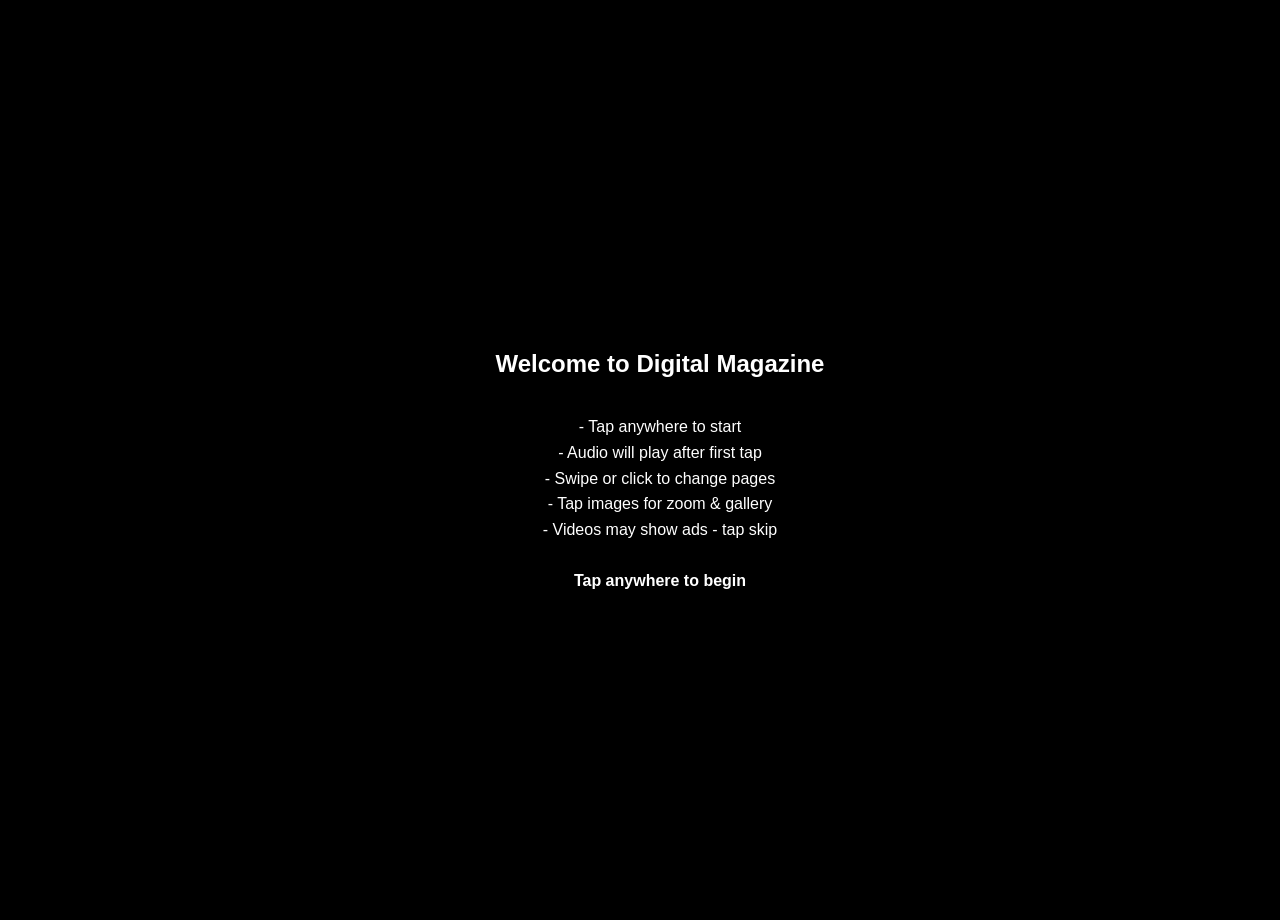
==== index.html @ 74f7e0e6 "update" ====
<!DOCTYPE html>
<html>

<head>

<link rel="icon" href="data:,">
<meta charset="UTF-8">
<meta name="viewport" content="width=device-width,initial-scale=1,viewport-fit=cover">
<link rel="manifest" href="manifest.json">
<title>IDA _MWSB Dental Beat 2026</title>

<link rel="stylesheet" href="css/styles.css">

</head>


<body>

<!-- ================= VIEWER ================= -->


<div id="viewer">

<img id="slideImage">

<div id="hotspotLayer"></div>
</div>

<div id="pageNumber"></div>


<!-- ================= NAVIGATION ================= -->

<div id="navBar">

<button onclick="prevSlide()">Previous</button>
<button onclick="nextSlide()">Next</button>

</div>


<!-- ================= THUMBNAILS ================= -->

<div id="thumbBar"></div>


<!-- ================= VIDEO POPUP ================= -->

<div id="videoPopup" class="hidden">
<div id="videoContainer"></div>
</div>


<div onclick="showHelp()" 
style="
position:fixed;
bottom:20px;
right:20px;
background:#00ffe1;
color:black;
padding:10px 14px;
border-radius:20px;
font-weight:bold;
cursor:pointer;
z-index:9999;
box-shadow:0 4px 10px rgba(0,0,0,0.3);
">
?
</div>

<div onclick="location.reload()" 
style="
position:fixed;
bottom:20px;
left:20px;
background:#ff4444;
color:white;
padding:8px 12px;
border-radius:15px;
cursor:pointer;
z-index:9999;
font-size:12px;
">
Refresh
</div>

<!-- ================= SERVICE WORKER ================= -->

<script>

if("serviceWorker" in navigator){

navigator.serviceWorker
.register("sw.js")
.then(()=>console.log("Service worker registered"))

}

</script>



<!-- ================= ISSUE SELECTOR ================= -->

<script>

/* Read issue from URL */

const params = new URLSearchParams(window.location.search)

window.ISSUE_PATH = params.get("issue") || "2026/issue2"

</script>



<!-- ================= LOAD ISSUE CONFIG ================= -->

<script>

const script = document.createElement("script")
script.src = window.location.origin + "/issues/" + window.ISSUE_PATH + "/config.js?v=" + Date.now()

script.onload = function(){

window.FLIPBOOK_CONFIG = deepClean(window.FLIPBOOK_CONFIG)

console.log("CONFIG CLEANED:", window.FLIPBOOK_CONFIG)

/* start viewer AFTER config loads */

if(window.safeInit){
safeInit()
}

}

document.head.appendChild(script)

</script>


<div id="startOverlay" style="
position:fixed;
top:0;left:0;width:100%;height:100%;
background:black;color:white;
display:flex;flex-direction:column;
align-items:center;justify-content:center;
z-index:99999;text-align:center;padding:20px;
font-family:Arial;
">

<h2>Welcome to Digital Magazine</h2>

<p style="max-width:500px;line-height:1.6;">
- Tap anywhere to start<br>
- Audio will play after first tap<br>
- Swipe or click to change pages<br>
- Tap images for zoom & gallery<br>
- Videos may show ads - tap skip<br><br>
<strong>Tap anywhere to begin</strong>
</p>

</div>

<script>

if(!localStorage.getItem("visitedMagazine")){

document.getElementById("startOverlay").style.display="flex"

}else{
document.getElementById("startOverlay").style.display="none"
}

document.getElementById("startOverlay").addEventListener("click", function(){

    localStorage.setItem("visitedMagazine","yes")

    this.style.display = "none"
    document.body.click()

})


</script>

<!-- ================= LOAD PLAYER ================= -->

<script src="./js/player.js?v=1"></script>

<!-- PWA disabled
<script>
if("serviceWorker" in navigator){
navigator.serviceWorker.register("sw.js")
}
</script>
-->

<script>

function showHelp(){

let msg =
"TAP once to activate audio\n\n" +
"SWIPE or CLICK sides to change pages\n\n" +
"TAP images for zoom / gallery\n\n" +
"VIDEOS may show ads - press SKIP\n\n" +
"If something doesnt load - refresh page"

alert(cleanText(msg))

}

</script>

<script>

setTimeout(()=>{

if(!window.audioUnlocked){

let unlockDiv=document.createElement("div")

unlockDiv.innerHTML="Tap to Enable Audio"

unlockDiv.style = `
position:fixed;
bottom:80px;
left:50%;
transform:translateX(-50%);
background:black;
color:white;
padding:12px 18px;
border-radius:25px;
z-index:99999;
font-family:Arial;
cursor:pointer;
`

unlockDiv.onclick=function(){
document.body.click()
unlockDiv.remove()
}

document.body.appendChild(unlockDiv)

}

},2000)

</script>

<script>

setInterval(()=>{

if(window.currentSlide){

let data = JSON.parse(localStorage.getItem("pageStats") || "{}")

data[window.currentSlide] = (data[window.currentSlide] || 0) + 1

localStorage.setItem("pageStats", JSON.stringify(data))

}

},5000)

</script>

<script>

function highlightHotspots(){

let hs = document.querySelectorAll(".hotspot")

hs.forEach(h=>{
h.style.transition="all 0.3s"
h.style.boxShadow="0 0 20px rgba(0,255,255,0.8)"
h.style.background="rgba(0,255,255,0.15)"
})

setTimeout(()=>{
hs.forEach(h=>{
h.style.boxShadow="none"
h.style.background="transparent"
})
},3000)

}

// run after slide loads
setInterval(()=>{
if(document.querySelector(".hotspot")){
highlightHotspots()	
}
},2000)

</script>

<script>

function showAudioFeedback(){

let el=document.createElement("div")

el.innerHTML="Audio Enabled"

el.style = `
position:fixed;
top:20px;
left:50%;
transform:translateX(-50%);
background:#00ffe1;
color:black;
padding:8px 14px;
border-radius:20px;
z-index:99999;
font-weight:bold;
`

document.body.appendChild(el)

setTimeout(()=>el.remove(),1500)

}

</script>

<script>

function cleanText(str){
    if(!str) return str;

    return str
        .replace(/[\u2018\u2019]/g, "'")     // smart apostrophe → '
        .replace(/[\u201C\u201D]/g, '"')     // smart quotes → "
        .replace(/\u2022/g, '-')             // bullet → -
        .replace(/\u2192/g, '->')            // arrow → ->
        .replace(/\u00A0/g, ' ')             // NBSP → space
        .replace(/[^\x00-\x7F]/g, '')        // remove any remaining unicode junk
}

</script>

<script>

function deepClean(obj){

    if(typeof obj === "string"){
        return cleanText(obj)
    }

    if(Array.isArray(obj)){
        return obj.map(item => deepClean(item))
    }

    if(typeof obj === "object" && obj !== null){
        let newObj = {}
        for(let key in obj){
            newObj[key] = deepClean(obj[key])
        }
        return newObj
    }

    return obj
}

</script>

<script>

document.addEventListener("DOMContentLoaded", function(){

    document.querySelectorAll("*").forEach(el=>{

        if(el.childNodes.length === 1 && el.childNodes[0].nodeType === 3){
            el.textContent = cleanText(el.textContent)
        }

    })

})

</script>


<script>

document.body.addEventListener("click", function handleFirstTap(){

    document.body.removeEventListener("click", handleFirstTap)

    // 🔥 THIS IS THE REAL FIX
    // trigger player's internal unlock logic
    document.dispatchEvent(new Event("click"))

    // feedback UI (optional)
    let el=document.createElement("div")
    el.innerHTML="Audio Enabled"

    el.style = `
    position:fixed;
    top:20px;
    left:50%;
    transform:translateX(-50%);
    background:#00ffe1;
    color:black;
    padding:8px 14px;
    border-radius:20px;
    z-index:99999;
    font-weight:bold;
    `

    document.body.appendChild(el)
    setTimeout(()=>el.remove(),1500)

})

</script>

</body>
</html>
---- css/styles.css ----
*{
-webkit-touch-callout:none;
-webkit-user-select:none;
user-select:none;
}

img{
pointer-events:auto;
user-select:none;
-webkit-user-drag:none;
}

body{
margin:0;
background:#111;
font-family:Arial, sans-serif;
text-align:center;
overflow:auto;
overscroll-behavior:none;
}

/* viewer fits screen height */

#viewer{
position:relative;
width:100%;
max-height:calc(100vh - 140px);
max-width:900px;
margin:auto;
padding:0 8px;
box-sizing:border-box;
height:auto;
display:flex;
align-items:center;
justify-content:center;

contain: layout paint;

line-height:0;
overflow:hidden;

transform-origin:center center;
will-change:transform;
touch-action:none; /* required for pinch zoom */

}

#pageNumber{
position:fixed;
bottom:calc(10px + env(safe-area-inset-bottom));
right:calc(20px + env(safe-area-inset-right));
background:black;
color:white;
padding:6px 10px;
font-size:14px;
border-radius:4px;
opacity:.7;
pointer-events:none;
z-index:999;
}

/* page number overlay */

/* PAGE IMAGE */

#slideImage{
width:100%;
max-width:900px;
height:auto;
display:block;
max-height:calc(100vh - 160px);
object-fit:contain;

contain: layout paint;
will-change: transform;
position:relative;

transition:transform .45s cubic-bezier(.22,.61,.36,1), opacity .25s ease;

image-rendering:auto;
image-rendering:-webkit-optimize-contrast;

-webkit-user-select:none;
user-select:none;
pointer-events:auto;

backface-visibility:hidden;
transform:translateZ(0);


border:2px solid white;

transform-style:preserve-3d;
perspective:1200px;

box-shadow:
0 0 20px rgba(0,0,0,0.4),
inset -8px 0 20px rgba(0,0,0,0.2);

filter:blur(10px);
transition:filter .35s ease;
}

#slideImage.loaded{
filter:blur(0px);
}

/* HOTSPOT LAYER */

#hotspotLayer{
position:absolute;
top:0;
left:0;
width:100%;
height:100%;

pointer-events:auto;
z-index:20;
transform-origin:center center;
will-change:transform;
}


/* HOTSPOTS */

.hotspot{
position:absolute;
cursor:pointer;
z-index:10;
outline:2px solid transparent;
transition:outline .15s ease;
min-width:40px;
min-height:40px;
display:flex;
align-items:center;
justify-content:center;

pointer-events:auto;

/* DEBUG VISIBILITY */
border:0;
background:transparent;

transition:border .15s ease;

transform:translateZ(0);
will-change:transform;
backface-visibility:hidden;
}

.hotspot:hover{
outline:4px solid rgba(0,255,255,0.5);
}

/* navigation */

#navBar{
margin:10px;
}

#navBar button{
padding:10px 20px;
font-size:16px;
cursor:pointer;
}

/* filmstrip */

#thumbBar{
position:sticky;
bottom:0;
z-index:500;
width:900px;
max-width:100vw;
margin:10px auto;
white-space:nowrap;
overflow-x:auto;
padding:8px;
text-align:center;
background:#222;
scroll-behavior:smooth;
}

#thumbBar img{
height:70px;
margin:4px;
border:2px solid #333;
cursor:pointer;
border-radius:6px;
border:2px solid transparent;
display:inline-block;
content-visibility:auto;
contain-intrinsic-size:100px;
transition:transform .15s ease, border-color .15s ease;
}

#thumbBar img:hover{
transform:scale(1.08);
border-color:#aaa;
}

.videoClose{
position:absolute;
top:20px;
right:20px;
font-size:32px;
color:white;
cursor:pointer;
z-index:99999999;
}

/* video popup */

#videoPopup{
position:fixed;
top:0;
left:0;
width:100%;
height:100%;

background:rgba(0,0,0,0.72);
backdrop-filter:blur(18px);

display:flex;
align-items:center;
justify-content:center;

z-index:9999999;
}

#videoPopup.hidden{
display:none;
}

#videoContainer iframe{
width:80vw;
height:45vw;
border:none;
}

.container{
display:flex;
gap:20px;
padding:20px;
height:100vh;
box-sizing:border-box;
}

/* IMAGE POPUP */

.imagePopup{
position:fixed;
top:0;
left:0;
width:100%;
height:100%;

background:rgba(0,0,0,0.72);
backdrop-filter:blur(18px);

display:flex;
align-items:center;
justify-content:center;

z-index:999999;
}

.imagePopup img{
max-width:90%;
max-height:90%;
border-radius:6px;

box-shadow:0 0 20px rgba(0,0,0,0.8);
}


/* GALLERY POPUP */

.galleryPopup{
position:fixed;
top:0;
left:0;
width:100%;
height:100%;

background:rgba(0,0,0,0.72);
backdrop-filter:blur(18px);

display:flex;
align-items:center;
justify-content:center;

z-index:999999;
}

.galleryPopup img{
max-width:90%;
max-height:90%;
border-radius:6px;

box-shadow:0 0 20px rgba(0,0,0,0.8);
cursor:pointer;
}

.galleryGrid{
display:grid;
grid-template-columns:repeat(3,1fr);
gap:14px;
width:95vw;
max-height:80vh;
max-width:900px;
overflow-y:auto;
padding:20px;
touch-action:pan-x;
}

.galleryGrid img{
width:100%;
height:auto;
height:240px;
object-fit:cover;
border-radius:6px;
cursor:pointer;
transition:transform .20s ease;
}

.galleryGrid img:hover{
transform:scale(1.05);
}

.galleryViewer{

position:fixed;
top:0;
left:0;
width:100%;
height:100%;

background:rgba(0,0,0,0.9);

display:flex;
align-items:center;
justify-content:center;

z-index:999999;

}

.galleryViewer img{

max-width:95%;
max-height:95%;
user-select:none;
border-radius:6px;

box-shadow:0 0 30px rgba(0,0,0,0.8);

}


/* MOBILE */

@media (max-width:900px){

#viewer{
width:100%;

}

#thumbBar img{
height:50px;
}

.galleryGrid{
width:92vw;
max-width:92vw;
max-height:70vh;
padding:12px;
gap:10px;
}

.galleryGrid img{
height:110px;
}

.galleryPopup{
align-items:flex-start;
padding-top:6vh;
}

}

.galleryArrow{
position:fixed;
top:50%;
transform:translateY(-50%);
font-size:42px;
color:white;
background:rgba(0,0,0,0.4);
padding:12px 16px;
border-radius:6px;
cursor:pointer;
z-index:9999999;
transition:opacity .25s ease;
user-select:none;
}

.galleryArrow.left{
left:10px;
}

.galleryArrow.right{
right:10px;
}
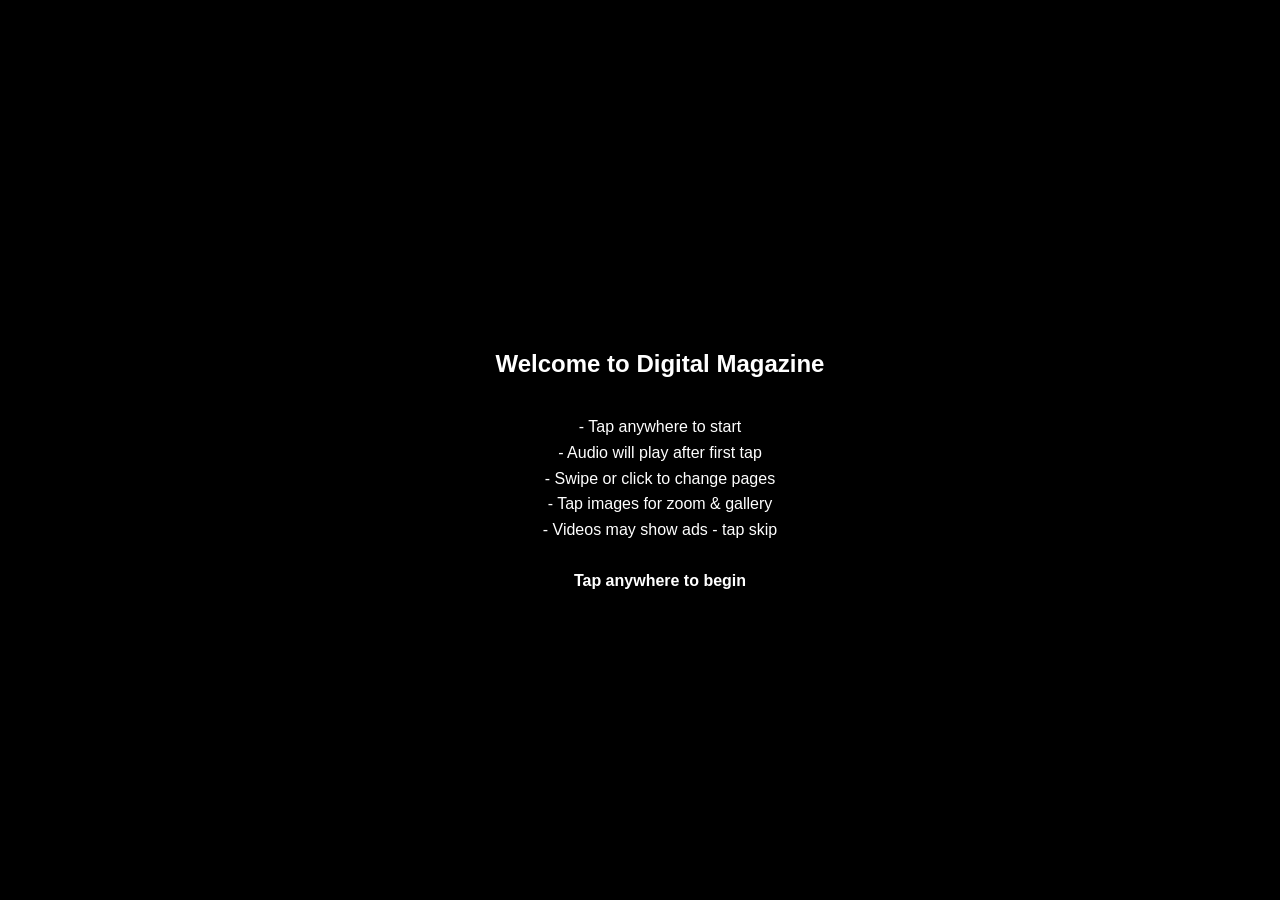
==== commit 0dbf9350: "update" ====
--- a/index.html
+++ b/index.html
@@ -108,7 +108,7 @@
 
 const params = new URLSearchParams(window.location.search)
 
-window.ISSUE_PATH = params.get("issue") || "2026/issue2"
+window.ISSUE_PATH = params.get("issue") || "2026/issue1"
 
 </script>
 
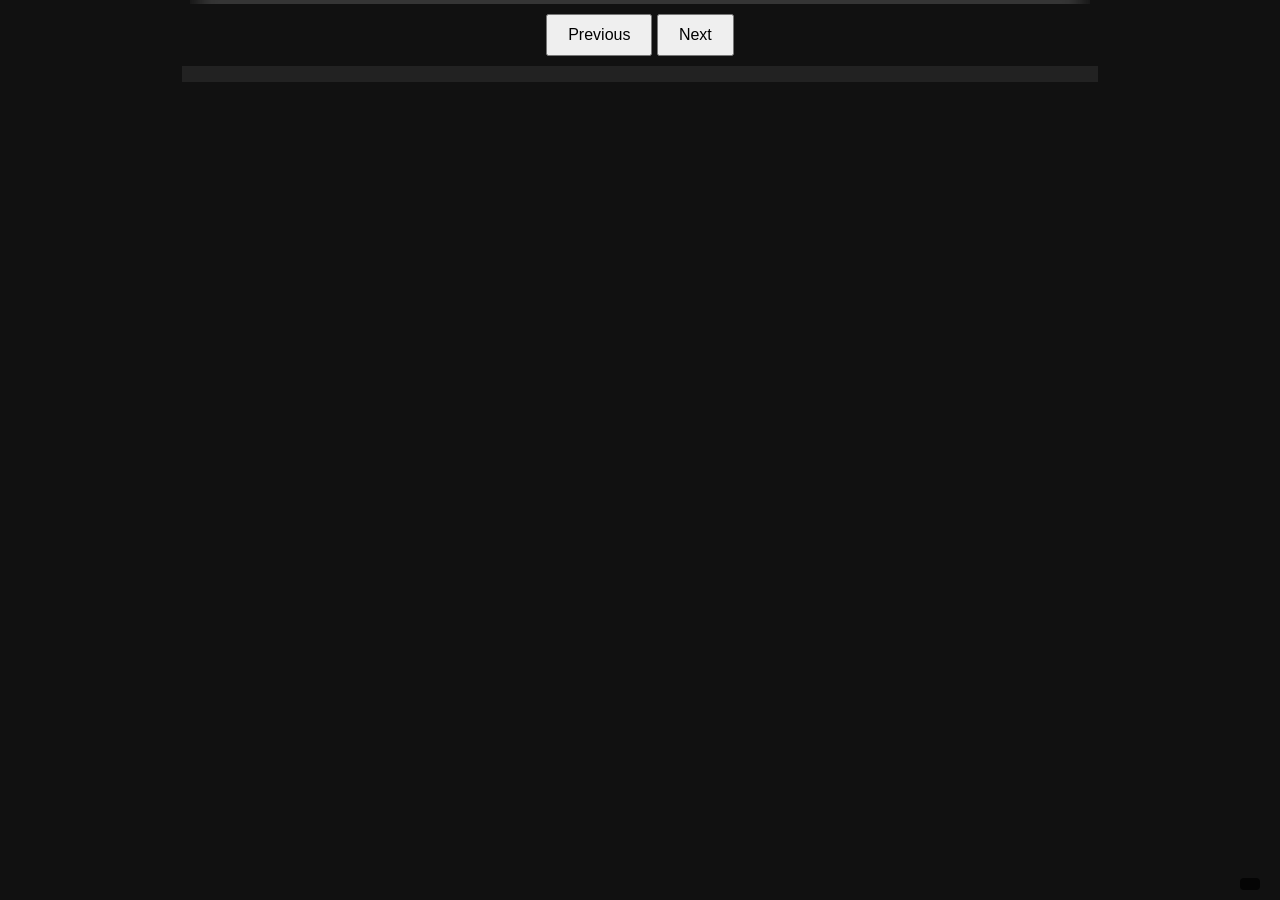
==== commit dfdd3b7d: "update" ====
--- a/index.html
+++ b/index.html
@@ -24,6 +24,7 @@
 <img id="slideImage">
 
 <div id="hotspotLayer"></div>
+
 </div>
 
 <div id="pageNumber"></div>
@@ -51,38 +52,6 @@
 </div>
 
 
-<div onclick="showHelp()" 
-style="
-position:fixed;
-bottom:20px;
-right:20px;
-background:#00ffe1;
-color:black;
-padding:10px 14px;
-border-radius:20px;
-font-weight:bold;
-cursor:pointer;
-z-index:9999;
-box-shadow:0 4px 10px rgba(0,0,0,0.3);
-">
-?
-</div>
-
-<div onclick="location.reload()" 
-style="
-position:fixed;
-bottom:20px;
-left:20px;
-background:#ff4444;
-color:white;
-padding:8px 12px;
-border-radius:15px;
-cursor:pointer;
-z-index:9999;
-font-size:12px;
-">
-Refresh
-</div>
 
 <!-- ================= SERVICE WORKER ================= -->
 
@@ -119,13 +88,11 @@
 <script>
 
 const script = document.createElement("script")
-script.src = window.location.origin + "/issues/" + window.ISSUE_PATH + "/config.js?v=" + Date.now()
+script.src = "issues/" + window.ISSUE_PATH + "/config.js"
 
 script.onload = function(){
 
-window.FLIPBOOK_CONFIG = deepClean(window.FLIPBOOK_CONFIG)
-
-console.log("CONFIG CLEANED:", window.FLIPBOOK_CONFIG)
+console.log("CONFIG LOADED:",window.FLIPBOOK_CONFIG)
 
 /* start viewer AFTER config loads */
 
@@ -140,54 +107,10 @@
 </script>
 
 
-<div id="startOverlay" style="
-position:fixed;
-top:0;left:0;width:100%;height:100%;
-background:black;color:white;
-display:flex;flex-direction:column;
-align-items:center;justify-content:center;
-z-index:99999;text-align:center;padding:20px;
-font-family:Arial;
-">
-
-<h2>Welcome to Digital Magazine</h2>
-
-<p style="max-width:500px;line-height:1.6;">
-- Tap anywhere to start<br>
-- Audio will play after first tap<br>
-- Swipe or click to change pages<br>
-- Tap images for zoom & gallery<br>
-- Videos may show ads - tap skip<br><br>
-<strong>Tap anywhere to begin</strong>
-</p>
-
-</div>
-
-<script>
-
-if(!localStorage.getItem("visitedMagazine")){
-
-document.getElementById("startOverlay").style.display="flex"
-
-}else{
-document.getElementById("startOverlay").style.display="none"
-}
-
-document.getElementById("startOverlay").addEventListener("click", function(){
-
-    localStorage.setItem("visitedMagazine","yes")
-
-    this.style.display = "none"
-    document.body.click()
-
-})
-
-
-</script>
 
 <!-- ================= LOAD PLAYER ================= -->
 
-<script src="./js/player.js?v=1"></script>
+<script src="js/player.js"></script>
 
 <!-- PWA disabled
 <script>
@@ -197,228 +120,5 @@
 </script>
 -->
 
-<script>
-
-function showHelp(){
-
-let msg =
-"TAP once to activate audio\n\n" +
-"SWIPE or CLICK sides to change pages\n\n" +
-"TAP images for zoom / gallery\n\n" +
-"VIDEOS may show ads - press SKIP\n\n" +
-"If something doesnt load - refresh page"
-
-alert(cleanText(msg))
-
-}
-
-</script>
-
-<script>
-
-setTimeout(()=>{
-
-if(!window.audioUnlocked){
-
-let unlockDiv=document.createElement("div")
-
-unlockDiv.innerHTML="Tap to Enable Audio"
-
-unlockDiv.style = `
-position:fixed;
-bottom:80px;
-left:50%;
-transform:translateX(-50%);
-background:black;
-color:white;
-padding:12px 18px;
-border-radius:25px;
-z-index:99999;
-font-family:Arial;
-cursor:pointer;
-`
-
-unlockDiv.onclick=function(){
-document.body.click()
-unlockDiv.remove()
-}
-
-document.body.appendChild(unlockDiv)
-
-}
-
-},2000)
-
-</script>
-
-<script>
-
-setInterval(()=>{
-
-if(window.currentSlide){
-
-let data = JSON.parse(localStorage.getItem("pageStats") || "{}")
-
-data[window.currentSlide] = (data[window.currentSlide] || 0) + 1
-
-localStorage.setItem("pageStats", JSON.stringify(data))
-
-}
-
-},5000)
-
-</script>
-
-<script>
-
-function highlightHotspots(){
-
-let hs = document.querySelectorAll(".hotspot")
-
-hs.forEach(h=>{
-h.style.transition="all 0.3s"
-h.style.boxShadow="0 0 20px rgba(0,255,255,0.8)"
-h.style.background="rgba(0,255,255,0.15)"
-})
-
-setTimeout(()=>{
-hs.forEach(h=>{
-h.style.boxShadow="none"
-h.style.background="transparent"
-})
-},3000)
-
-}
-
-// run after slide loads
-setInterval(()=>{
-if(document.querySelector(".hotspot")){
-highlightHotspots()	
-}
-},2000)
-
-</script>
-
-<script>
-
-function showAudioFeedback(){
-
-let el=document.createElement("div")
-
-el.innerHTML="Audio Enabled"
-
-el.style = `
-position:fixed;
-top:20px;
-left:50%;
-transform:translateX(-50%);
-background:#00ffe1;
-color:black;
-padding:8px 14px;
-border-radius:20px;
-z-index:99999;
-font-weight:bold;
-`
-
-document.body.appendChild(el)
-
-setTimeout(()=>el.remove(),1500)
-
-}
-
-</script>
-
-<script>
-
-function cleanText(str){
-    if(!str) return str;
-
-    return str
-        .replace(/[\u2018\u2019]/g, "'")     // smart apostrophe → '
-        .replace(/[\u201C\u201D]/g, '"')     // smart quotes → "
-        .replace(/\u2022/g, '-')             // bullet → -
-        .replace(/\u2192/g, '->')            // arrow → ->
-        .replace(/\u00A0/g, ' ')             // NBSP → space
-        .replace(/[^\x00-\x7F]/g, '')        // remove any remaining unicode junk
-}
-
-</script>
-
-<script>
-
-function deepClean(obj){
-
-    if(typeof obj === "string"){
-        return cleanText(obj)
-    }
-
-    if(Array.isArray(obj)){
-        return obj.map(item => deepClean(item))
-    }
-
-    if(typeof obj === "object" && obj !== null){
-        let newObj = {}
-        for(let key in obj){
-            newObj[key] = deepClean(obj[key])
-        }
-        return newObj
-    }
-
-    return obj
-}
-
-</script>
-
-<script>
-
-document.addEventListener("DOMContentLoaded", function(){
-
-    document.querySelectorAll("*").forEach(el=>{
-
-        if(el.childNodes.length === 1 && el.childNodes[0].nodeType === 3){
-            el.textContent = cleanText(el.textContent)
-        }
-
-    })
-
-})
-
-</script>
-
-
-<script>
-
-document.body.addEventListener("click", function handleFirstTap(){
-
-    document.body.removeEventListener("click", handleFirstTap)
-
-    // 🔥 THIS IS THE REAL FIX
-    // trigger player's internal unlock logic
-    document.dispatchEvent(new Event("click"))
-
-    // feedback UI (optional)
-    let el=document.createElement("div")
-    el.innerHTML="Audio Enabled"
-
-    el.style = `
-    position:fixed;
-    top:20px;
-    left:50%;
-    transform:translateX(-50%);
-    background:#00ffe1;
-    color:black;
-    padding:8px 14px;
-    border-radius:20px;
-    z-index:99999;
-    font-weight:bold;
-    `
-
-    document.body.appendChild(el)
-    setTimeout(()=>el.remove(),1500)
-
-})
-
-</script>
-
 </body>
 </html>
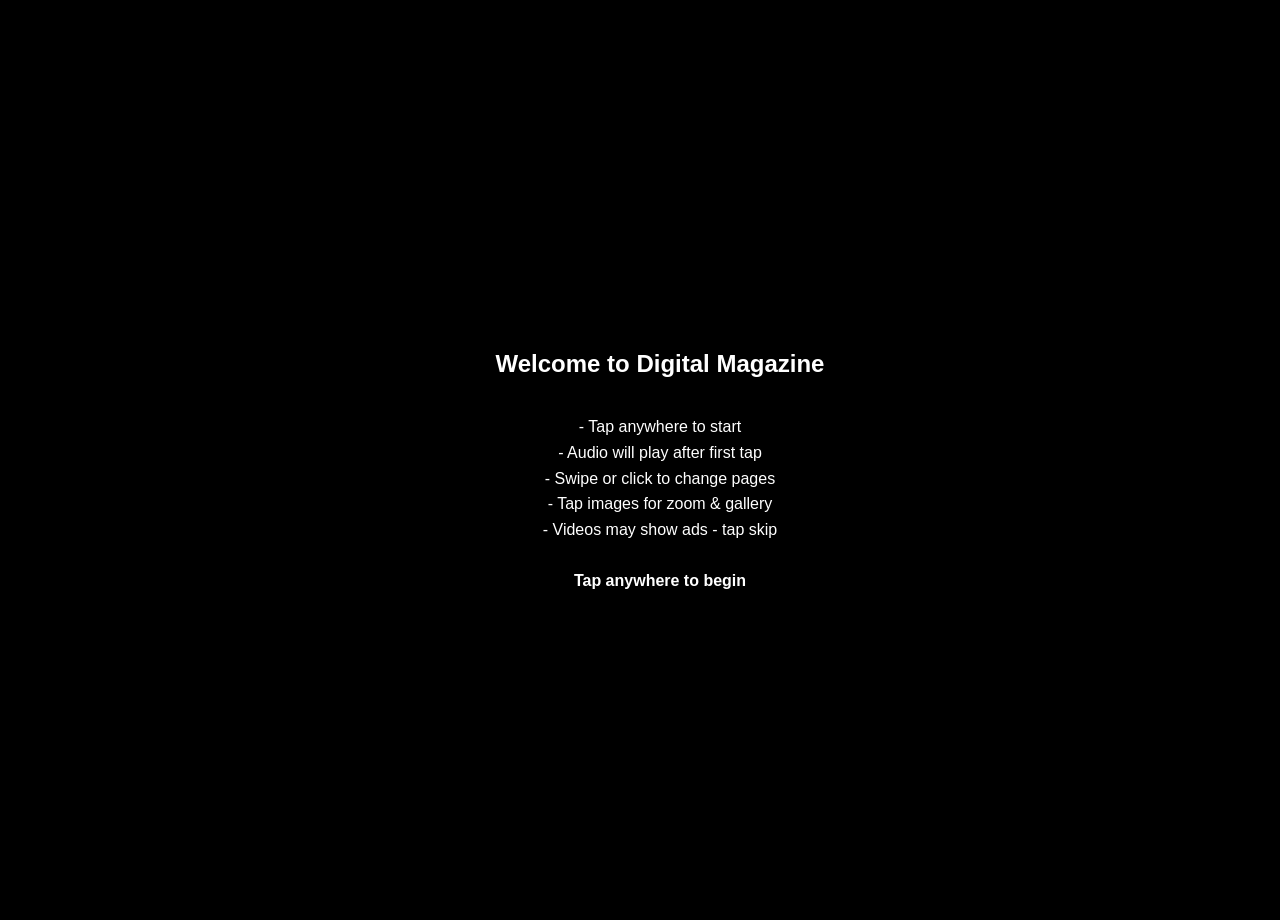
==== commit 05aa96fc: "actual files" ====
--- a/index.html
+++ b/index.html
@@ -2,6 +2,7 @@
 <html>
 
 <head>
+
 
 <link rel="icon" href="data:,">
 <meta charset="UTF-8">
@@ -24,7 +25,6 @@
 <img id="slideImage">
 
 <div id="hotspotLayer"></div>
-
 </div>
 
 <div id="pageNumber"></div>
@@ -52,6 +52,38 @@
 </div>
 
 
+<div onclick="showHelp()" 
+style="
+position:fixed;
+bottom:20px;
+right:20px;
+background:#00ffe1;
+color:black;
+padding:10px 14px;
+border-radius:20px;
+font-weight:bold;
+cursor:pointer;
+z-index:9999;
+box-shadow:0 4px 10px rgba(0,0,0,0.3);
+">
+?
+</div>
+
+<div onclick="location.reload()" 
+style="
+position:fixed;
+bottom:20px;
+left:20px;
+background:#ff4444;
+color:white;
+padding:8px 12px;
+border-radius:15px;
+cursor:pointer;
+z-index:9999;
+font-size:12px;
+">
+Refresh
+</div>
 
 <!-- ================= SERVICE WORKER ================= -->
 
@@ -88,11 +120,13 @@
 <script>
 
 const script = document.createElement("script")
-script.src = "issues/" + window.ISSUE_PATH + "/config.js"
+script.src = "./issues/" + window.ISSUE_PATH + "/config.js?v=" + Date.now()
 
 script.onload = function(){
 
-console.log("CONFIG LOADED:",window.FLIPBOOK_CONFIG)
+window.FLIPBOOK_CONFIG = deepClean(window.FLIPBOOK_CONFIG)
+
+console.log("CONFIG CLEANED:", window.FLIPBOOK_CONFIG)
 
 /* start viewer AFTER config loads */
 
@@ -107,10 +141,54 @@
 </script>
 
 
+<div id="startOverlay" style="
+position:fixed;
+top:0;left:0;width:100%;height:100%;
+background:black;color:white;
+display:flex;flex-direction:column;
+align-items:center;justify-content:center;
+z-index:99999;text-align:center;padding:20px;
+font-family:Arial;
+">
+
+<h2>Welcome to Digital Magazine</h2>
+
+<p style="max-width:500px;line-height:1.6;">
+- Tap anywhere to start<br>
+- Audio will play after first tap<br>
+- Swipe or click to change pages<br>
+- Tap images for zoom & gallery<br>
+- Videos may show ads - tap skip<br><br>
+<strong>Tap anywhere to begin</strong>
+</p>
+
+</div>
+
+<script>
+
+if(!localStorage.getItem("visitedMagazine")){
+
+document.getElementById("startOverlay").style.display="flex"
+
+}else{
+document.getElementById("startOverlay").style.display="none"
+}
+
+document.getElementById("startOverlay").addEventListener("click", function(){
+
+    localStorage.setItem("visitedMagazine","yes")
+
+    this.style.display = "none"
+    document.body.click()
+
+})
+
+
+</script>
 
 <!-- ================= LOAD PLAYER ================= -->
 
-<script src="js/player.js"></script>
+<script src="js/player.js?v=1"></script>
 
 <!-- PWA disabled
 <script>
@@ -120,5 +198,228 @@
 </script>
 -->
 
+<script>
+
+function showHelp(){
+
+let msg =
+"TAP once to activate audio\n\n" +
+"SWIPE or CLICK sides to change pages\n\n" +
+"TAP images for zoom / gallery\n\n" +
+"VIDEOS may show ads - press SKIP\n\n" +
+"If something doesnt load - refresh page"
+
+alert(cleanText(msg))
+
+}
+
+</script>
+
+<script>
+
+setTimeout(()=>{
+
+if(!window.audioUnlocked){
+
+let unlockDiv=document.createElement("div")
+
+unlockDiv.innerHTML="Tap to Enable Audio"
+
+unlockDiv.style = `
+position:fixed;
+bottom:80px;
+left:50%;
+transform:translateX(-50%);
+background:black;
+color:white;
+padding:12px 18px;
+border-radius:25px;
+z-index:99999;
+font-family:Arial;
+cursor:pointer;
+`
+
+unlockDiv.onclick=function(){
+document.body.click()
+unlockDiv.remove()
+}
+
+document.body.appendChild(unlockDiv)
+
+}
+
+},2000)
+
+</script>
+
+<script>
+
+setInterval(()=>{
+
+if(window.currentSlide){
+
+let data = JSON.parse(localStorage.getItem("pageStats") || "{}")
+
+data[window.currentSlide] = (data[window.currentSlide] || 0) + 1
+
+localStorage.setItem("pageStats", JSON.stringify(data))
+
+}
+
+},5000)
+
+</script>
+
+<script>
+
+function highlightHotspots(){
+
+let hs = document.querySelectorAll(".hotspot")
+
+hs.forEach(h=>{
+h.style.transition="all 0.3s"
+h.style.boxShadow="0 0 20px rgba(0,255,255,0.8)"
+h.style.background="rgba(0,255,255,0.15)"
+})
+
+setTimeout(()=>{
+hs.forEach(h=>{
+h.style.boxShadow="none"
+h.style.background="transparent"
+})
+},3000)
+
+}
+
+// run after slide loads
+setInterval(()=>{
+if(document.querySelector(".hotspot")){
+highlightHotspots()	
+}
+},2000)
+
+</script>
+
+<script>
+
+function showAudioFeedback(){
+
+let el=document.createElement("div")
+
+el.innerHTML="Audio Enabled"
+
+el.style = `
+position:fixed;
+top:20px;
+left:50%;
+transform:translateX(-50%);
+background:#00ffe1;
+color:black;
+padding:8px 14px;
+border-radius:20px;
+z-index:99999;
+font-weight:bold;
+`
+
+document.body.appendChild(el)
+
+setTimeout(()=>el.remove(),1500)
+
+}
+
+</script>
+
+<script>
+
+function cleanText(str){
+    if(!str) return str;
+
+    return str
+        .replace(/[\u2018\u2019]/g, "'")     // smart apostrophe → '
+        .replace(/[\u201C\u201D]/g, '"')     // smart quotes → "
+        .replace(/\u2022/g, '-')             // bullet → -
+        .replace(/\u2192/g, '->')            // arrow → ->
+        .replace(/\u00A0/g, ' ')             // NBSP → space
+        .replace(/[^\x00-\x7F]/g, '')        // remove any remaining unicode junk
+}
+
+</script>
+
+<script>
+
+function deepClean(obj){
+
+    if(typeof obj === "string"){
+        return cleanText(obj)
+    }
+
+    if(Array.isArray(obj)){
+        return obj.map(item => deepClean(item))
+    }
+
+    if(typeof obj === "object" && obj !== null){
+        let newObj = {}
+        for(let key in obj){
+            newObj[key] = deepClean(obj[key])
+        }
+        return newObj
+    }
+
+    return obj
+}
+
+</script>
+
+<script>
+
+document.addEventListener("DOMContentLoaded", function(){
+
+    document.querySelectorAll("*").forEach(el=>{
+
+        if(el.childNodes.length === 1 && el.childNodes[0].nodeType === 3){
+            el.textContent = cleanText(el.textContent)
+        }
+
+    })
+
+})
+
+</script>
+
+
+<script>
+
+document.body.addEventListener("click", function handleFirstTap(){
+
+    document.body.removeEventListener("click", handleFirstTap)
+
+    // 🔥 THIS IS THE REAL FIX
+    // trigger player's internal unlock logic
+    document.dispatchEvent(new Event("click"))
+
+    // feedback UI (optional)
+    let el=document.createElement("div")
+    el.innerHTML="Audio Enabled"
+
+    el.style = `
+    position:fixed;
+    top:20px;
+    left:50%;
+    transform:translateX(-50%);
+    background:#00ffe1;
+    color:black;
+    padding:8px 14px;
+    border-radius:20px;
+    z-index:99999;
+    font-weight:bold;
+    `
+
+    document.body.appendChild(el)
+    setTimeout(()=>el.remove(),1500)
+
+})
+
+</script>
+
 </body>
 </html>
--- a/css/styles.css
+++ b/css/styles.css
@@ -34,13 +34,13 @@
 align-items:center;
 justify-content:center;
 
-contain: layout paint;
+contain:none;
 
 line-height:0;
 overflow:hidden;
 
 transform-origin:center center;
-will-change:transform;
+will-change:auto;
 touch-action:none; /* required for pinch zoom */
 
 }
@@ -71,9 +71,11 @@
 max-height:calc(100vh - 160px);
 object-fit:contain;
 
-contain: layout paint;
-will-change: transform;
+contain:none;
+will-change:auto;
 position:relative;
+
+isolation:isolate;
 
 transition:transform .45s cubic-bezier(.22,.61,.36,1), opacity .25s ease;
 
@@ -85,20 +87,15 @@
 pointer-events:auto;
 
 backface-visibility:hidden;
-transform:translateZ(0);
-
 
 border:2px solid white;
-
-transform-style:preserve-3d;
-perspective:1200px;
 
 box-shadow:
 0 0 20px rgba(0,0,0,0.4),
 inset -8px 0 20px rgba(0,0,0,0.2);
 
-filter:blur(10px);
-transition:filter .35s ease;
+filter:none;
+
 }
 
 #slideImage.loaded{
@@ -114,10 +111,10 @@
 width:100%;
 height:100%;
 
-pointer-events:auto;
-z-index:20;
+backface-visibility:hidden;
+pointer-events:none;
+z-index:999;
 transform-origin:center center;
-will-change:transform;
 }
 
 
@@ -125,31 +122,40 @@
 
 .hotspot{
 position:absolute;
-cursor:pointer;
-z-index:10;
-outline:2px solid transparent;
-transition:outline .15s ease;
-min-width:40px;
-min-height:40px;
-display:flex;
-align-items:center;
-justify-content:center;
-
+
+left:0;
+top:0;
+
+/* keep size from JS */
+background:rgba(0,0,0,0); /* transparent but interactive */
+
+border:none;
+outline:none;
+box-shadow:none;
+
+/* DO NOT use opacity:0 */
+opacity:0;
+
+/* interaction */
 pointer-events:auto;
-
-/* DEBUG VISIBILITY */
-border:0;
-background:transparent;
-
-transition:border .15s ease;
-
+cursor:pointer;
+
+/* stability */
 transform:translateZ(0);
-will-change:transform;
+will-change:auto;
+contain:none;
 backface-visibility:hidden;
-}
+
+transition:none;
+animation:none;
+}
+
+
+
 
 .hotspot:hover{
-outline:4px solid rgba(0,255,255,0.5);
+opacity:1;
+outline:2px solid rgba(0,255,255,0.4);
 }
 
 /* navigation */
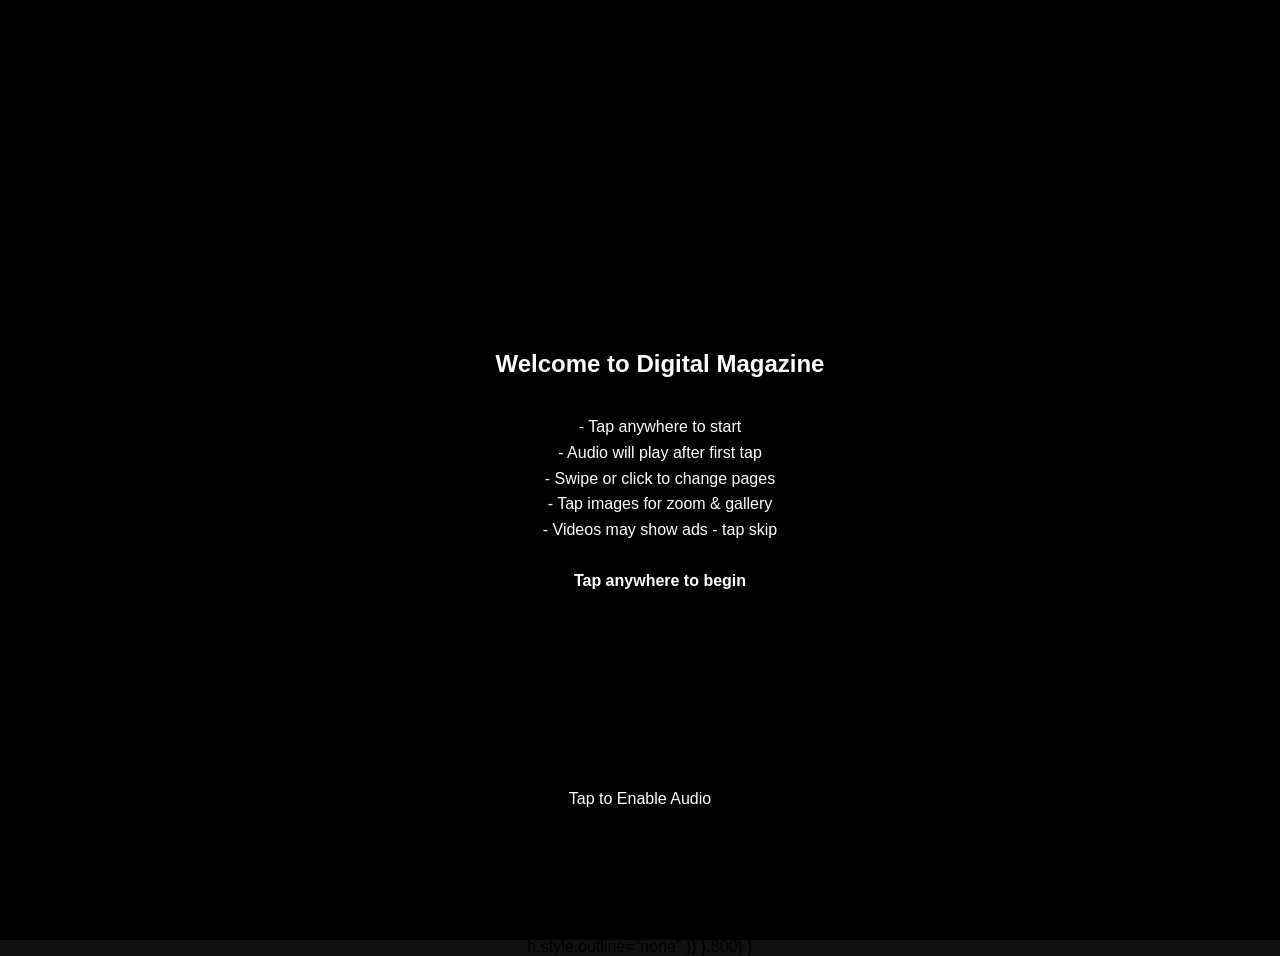
==== commit 2ff606c6: "Refactor HTML structure and scripts" ====
--- a/index.html
+++ b/index.html
@@ -270,35 +270,21 @@
 
 </script>
 
-<script>
-
 function highlightHotspots(){
 
 let hs = document.querySelectorAll(".hotspot")
 
 hs.forEach(h=>{
-h.style.transition="all 0.3s"
-h.style.boxShadow="0 0 20px rgba(0,255,255,0.8)"
-h.style.background="rgba(0,255,255,0.15)"
+h.style.outline="2px solid rgba(0,255,255,0.4)"
 })
 
 setTimeout(()=>{
 hs.forEach(h=>{
-h.style.boxShadow="none"
-h.style.background="transparent"
+h.style.outline="none"
 })
-},3000)
-
-}
-
-// run after slide loads
-setInterval(()=>{
-if(document.querySelector(".hotspot")){
-highlightHotspots()	
-}
-},2000)
-
-</script>
+},800)
+
+}
 
 <script>
 
@@ -422,4 +408,4 @@
 </script>
 
 </body>
-</html>+</html>
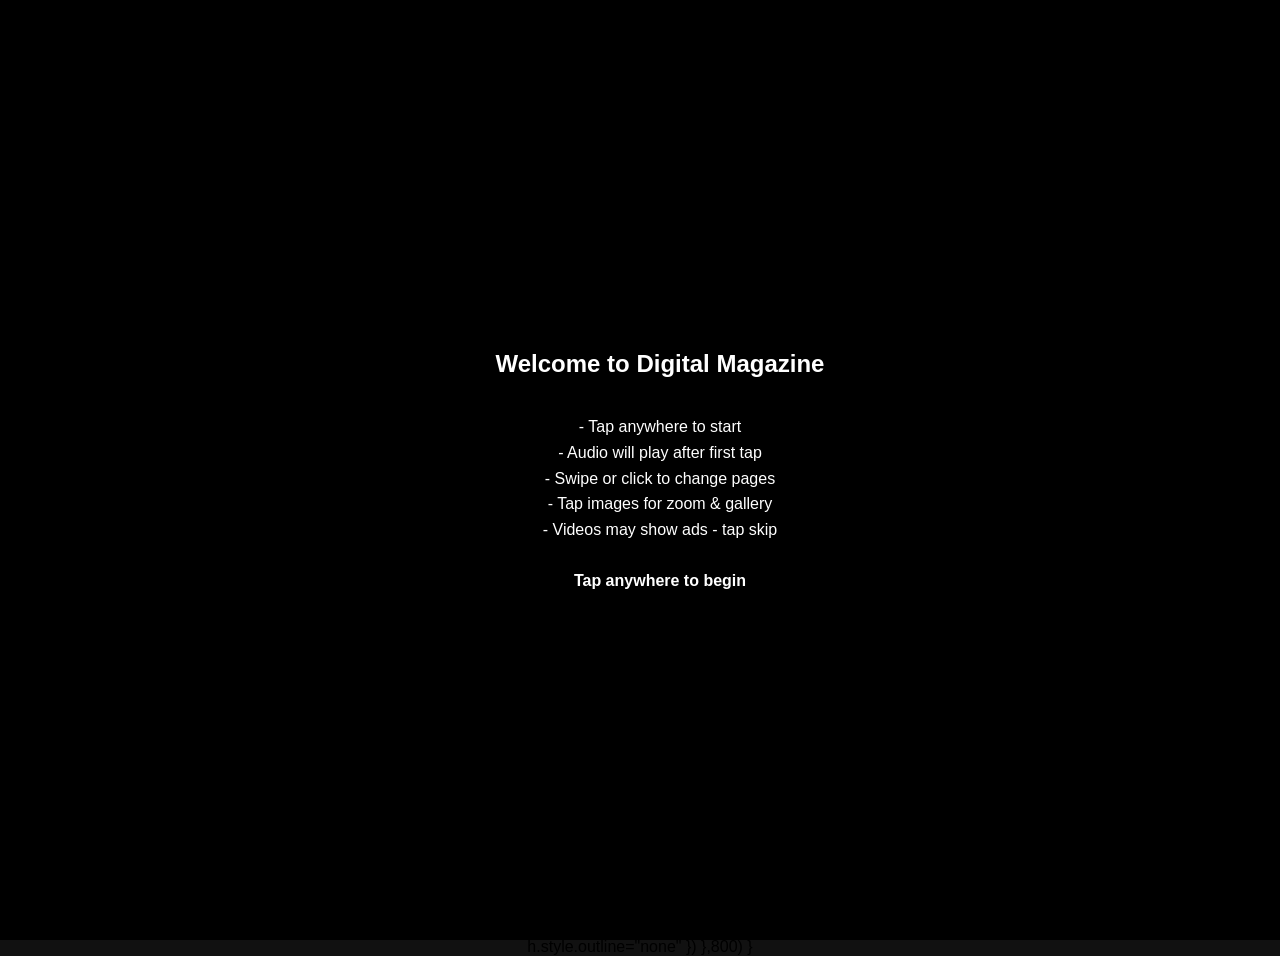
==== commit 4c3fccd0: "updated  with tracking" ====
--- a/index.html
+++ b/index.html
@@ -131,6 +131,7 @@
 /* start viewer AFTER config loads */
 
 if(window.safeInit){
+
 safeInit()
 }
 
@@ -189,6 +190,8 @@
 <!-- ================= LOAD PLAYER ================= -->
 
 <script src="js/player.js?v=1"></script>
+
+<script src="js/tracking.js"></script>
 
 <!-- PWA disabled
 <script>
@@ -383,7 +386,7 @@
     // trigger player's internal unlock logic
     document.dispatchEvent(new Event("click"))
 
-    // feedback UI (optional)
+    // feedback UI (`)
     let el=document.createElement("div")
     el.innerHTML="Audio Enabled"
 
@@ -407,5 +410,6 @@
 
 </script>
 
+
 </body>
 </html>
